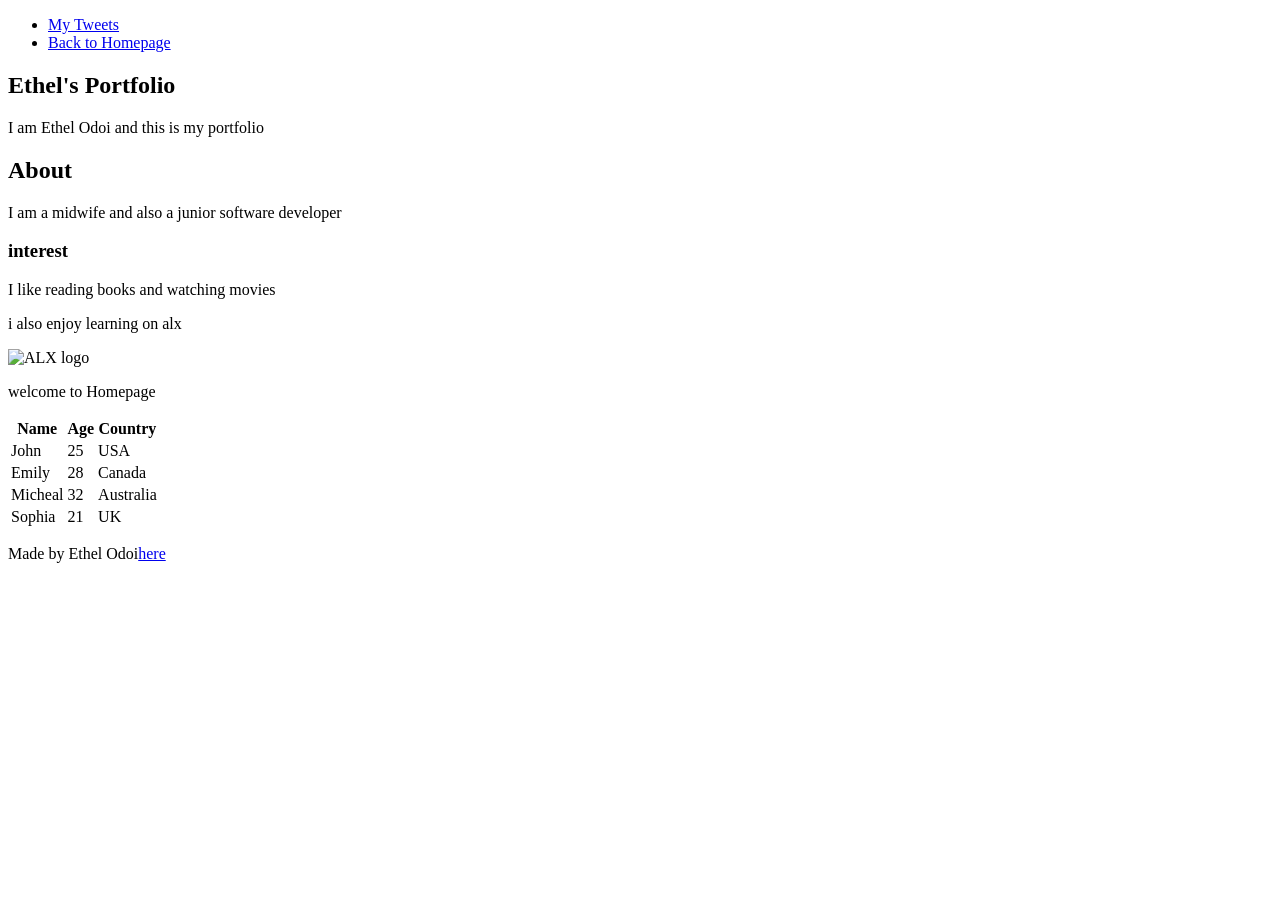
==== css_basic/index.html @ 4b07bd6f "all" ====
<!DOCTYPE html>
<html lang="en">
<head>
    <meta charset="UTF-8">
    <meta name="viewport" content="width=device-width, initial-scale=1.0">
    <title>Document</title>
</head>
<body>
    <header>
        <ul>
            <li><a href="tweets.html">My Tweets</a></li>
            <li><a href="index.html">Back to Homepage</a></li>
        </ul>
    </header>
    <main>
         <article>
                <h1>Ethel's Portfolio</h1>
                <p>I am Ethel Odoi and this is my portfolio</p>
                <h2>About</h2>
                <p>I am a midwife and also a junior software developer</p>
                <h3>interest</h3>
                <p>I like reading books and watching movies</p>
                <p>i also enjoy learning on alx</p>
                <a href="https://www.alxafrica.com"></a>
                <img src="https://i.ibb.co/gTDZZT8/ALX-Logo-07.png" alt="ALX logo" width="200">
            </article>
         <aside>
                <p>welcome to Homepage</p>
         </aside>
         <article>
            <table>
            <thead>
                <tr>
                    <th>Name</th>
                    <th>Age</th>
                    <th>Country</th>
                </tr>
            </thead>
            <tbody>
                <tr>
                    <td>John</td>
                    <td>25</td>
                    <td>USA</td>
                </tr>
                <tr>
                    <td>Emily</td>
                    <td>28</td>
                    <td>Canada</td>
                </tr>
                <tr>
                    <td>Micheal</td>
                    <td>32</td>
                    <td>Australia</td>
                </tr>
                <tr>
                    <td>Sophia</td>
                    <td>21</td>
                    <td>UK</td>
                </tr>
            </tbody>
            </table>
         </article>
    </main>
  <footer>
        <p>Made by Ethel Odoi<a href="https://mywebsite.com" target="_blank">here</a></p>
    </footer>
</body>
</html>
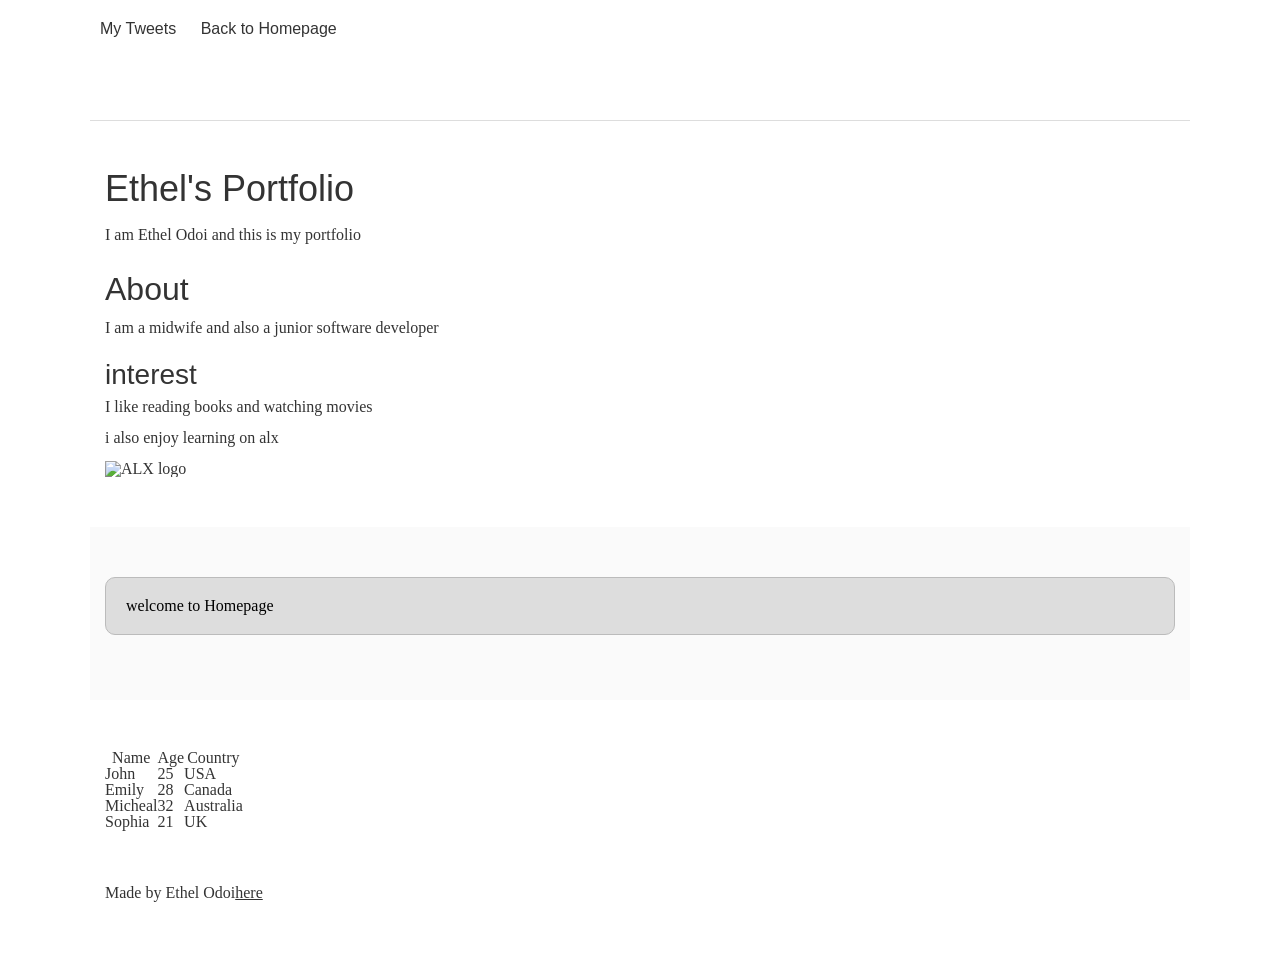
==== commit 9ea8b8e4: "linked html and css" ====
--- a/css_basic/index.html
+++ b/css_basic/index.html
@@ -1,10 +1,12 @@
 <!DOCTYPE html>
 <html lang="en">
 <head>
-    <meta charset="UTF-8">
-    <meta name="viewport" content="width=device-width, initial-scale=1.0">
-    <title>Document</title>
-</head>
+        <meta charset="UTF-8">
+        <meta name="viewport" content="width=device-width, initial-scale=1.0">
+        <title>Document</title>
+        <link rel="stylesheet" href="base.css">
+        <link rel="stylesheet" href="styles.css">
+    </head>
 <body>
     <header>
         <ul>
--- a/css_basic/base.css
+++ b/css_basic/base.css
@@ -0,0 +1,196 @@
+/* Importing webfonts */
+/* (If you're learning CSS, you should disregard that) */
+
+@import url(https://fonts.googleapis.com/css?family=Yeseva+One);
+@import url(https://fonts.googleapis.com/css?family=Josefin+Sans:400,700,700italic,400italic);
+
+
+/* CSS reset rules */
+
+html, body {
+	height: 100%;
+	min-height: 100%;
+}
+html, body, div, span, applet, object, iframe,
+h1, h2, h3, h4, h5, h6, p, blockquote, pre,
+a, abbr, acronym, address, big, cite, code,
+del, dfn, img, ins, kbd, q, s, samp,
+small, strike, sub, sup, tt, var,
+b, u, i, center,
+dl, dt, dd,
+fieldset, form, label, legend,
+table, caption, tbody, tfoot, thead, tr, th, td,
+article, aside, canvas, details, embed, 
+figure, figcaption, footer, header, hgroup, 
+menu, nav, output, ruby, section, summary,
+time, mark, audio, video {
+	margin: 0;
+	padding: 0;
+	border: 0;
+	font-size: 100%;
+	font: inherit;
+	vertical-align: baseline;
+}
+/* HTML5 display-role reset for older browsers */
+article, aside, details, figcaption, figure, 
+footer, header, hgroup, menu, nav, section {
+	display: block;
+}
+body {
+	line-height: 1;
+}
+blockquote, q {
+	quotes: none;
+}
+blockquote:before, blockquote:after,
+q:before, q:after {
+	content: '';
+	content: none;
+}
+table {
+	border-collapse: collapse;
+	border-spacing: 0;
+}
+
+
+/* Fonts and colors */
+
+body {font-family: 'Josefin Sans', serif;
+	color: rgba(0, 0, 0, 0.8);
+}
+h1, h2, h3, h4, h5, h6, header {
+	font-family: 'Yeseva One', sans-serif;
+}
+/*article {
+}*/
+header {
+	border-bottom: 1px solid rgb(221,221,221);
+	transition: border-bottom-color 1s ease;
+}
+header a {
+	color: rgba(0, 0, 0, 0.8);
+}
+aside {
+	background: #FAFAFA;
+}
+aside p {
+	border: 1px solid #bbb;
+	background: #ddd;
+	color: black;
+}
+footer a {
+	color: rgba(0, 0, 0, 0.8);
+}
+a {
+	color: #F80002;
+}
+/* Positioning and margins */
+
+@media (min-width: 1100px) {
+	body {
+		width: 1100px;
+		margin: 0 auto;
+	}
+}
+
+article {
+	padding: 50px 15px;
+}
+article > *:first-child {
+	margin-top: 0;
+}
+aside {
+	padding: 50px 15px;
+}
+header .right {
+	float: right;
+	margin: 0 10px 15px;
+}
+
+
+/* Header */
+header {
+	padding: 20px 0;
+	height: 80px;
+}
+header ul {
+	list-style: none;
+	margin: 0;
+	padding: 0;
+}
+header li {
+	display: inline;
+	vertical-align:middle;
+}
+header li:first-child {
+	margin: 0;
+}
+header li a {
+	margin: 0 10px;
+}
+header li.logo {
+	font-size: 36px;
+}
+header a {
+	text-decoration: none;
+}
+
+/* Aside */
+
+aside p {
+	border-radius: 10px;
+	padding: 20px 20px;
+}
+
+
+/* Footer */
+
+footer {
+	padding: 5px 15px;
+	height: 80px;
+}
+
+
+/* Text styles and margins */
+
+p {
+	margin-bottom: 15px;
+}
+h1 {
+	font-size: 36px;
+	margin: 40px 0 20px;
+}
+h2 {
+	font-size: 32px;
+	margin: 30px 0 15px;
+}
+h3 {
+	font-size: 28px;
+	margin: 25px 0 10px;
+}
+h4 {
+	font-size: 20px;
+	font-weight: bold;
+	margin: 20px 0 10px;
+}
+h5 {
+	font-size: 18px;
+	font-weight: bold;
+	margin: 15px 0 10px;
+}
+h6 {
+	font-weight: bold;
+	margin: 5px 0;
+}
+
+@media (max-width: 800px) {
+  body.works_on_smartphone {
+  	display: block;
+  }
+  body.works_on_smartphone main {
+  	display: block;
+  }
+   header .right {
+  	float: none;
+  }
+}
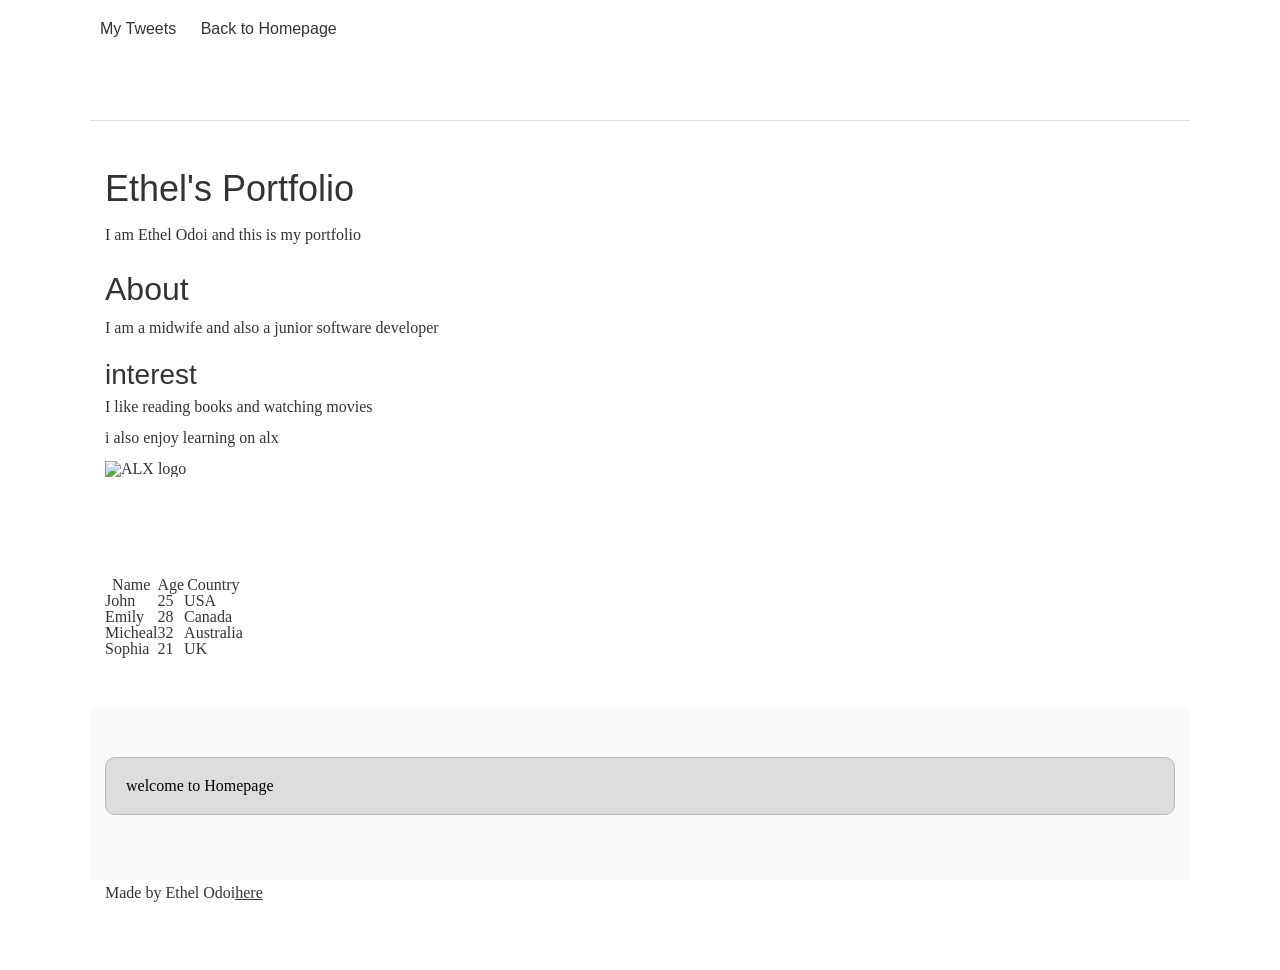
==== commit 2cd23b05: "styled index.html" ====
--- a/css_basic/index.html
+++ b/css_basic/index.html
@@ -26,9 +26,9 @@
                 <a href="https://www.alxafrica.com"></a>
                 <img src="https://i.ibb.co/gTDZZT8/ALX-Logo-07.png" alt="ALX logo" width="200">
             </article>
-         <aside>
-                <p>welcome to Homepage</p>
-         </aside>
+         <!-- <aside> -->
+                <!-- <p>welcome to Homepage</p> -->
+         <!-- </aside> -->
          <article>
             <table>
             <thead>
@@ -62,6 +62,9 @@
             </tbody>
             </table>
          </article>
+          <aside>
+                <p>welcome to Homepage</p>
+         </aside>
     </main>
   <footer>
         <p>Made by Ethel Odoi<a href="https://mywebsite.com" target="_blank">here</a></p>
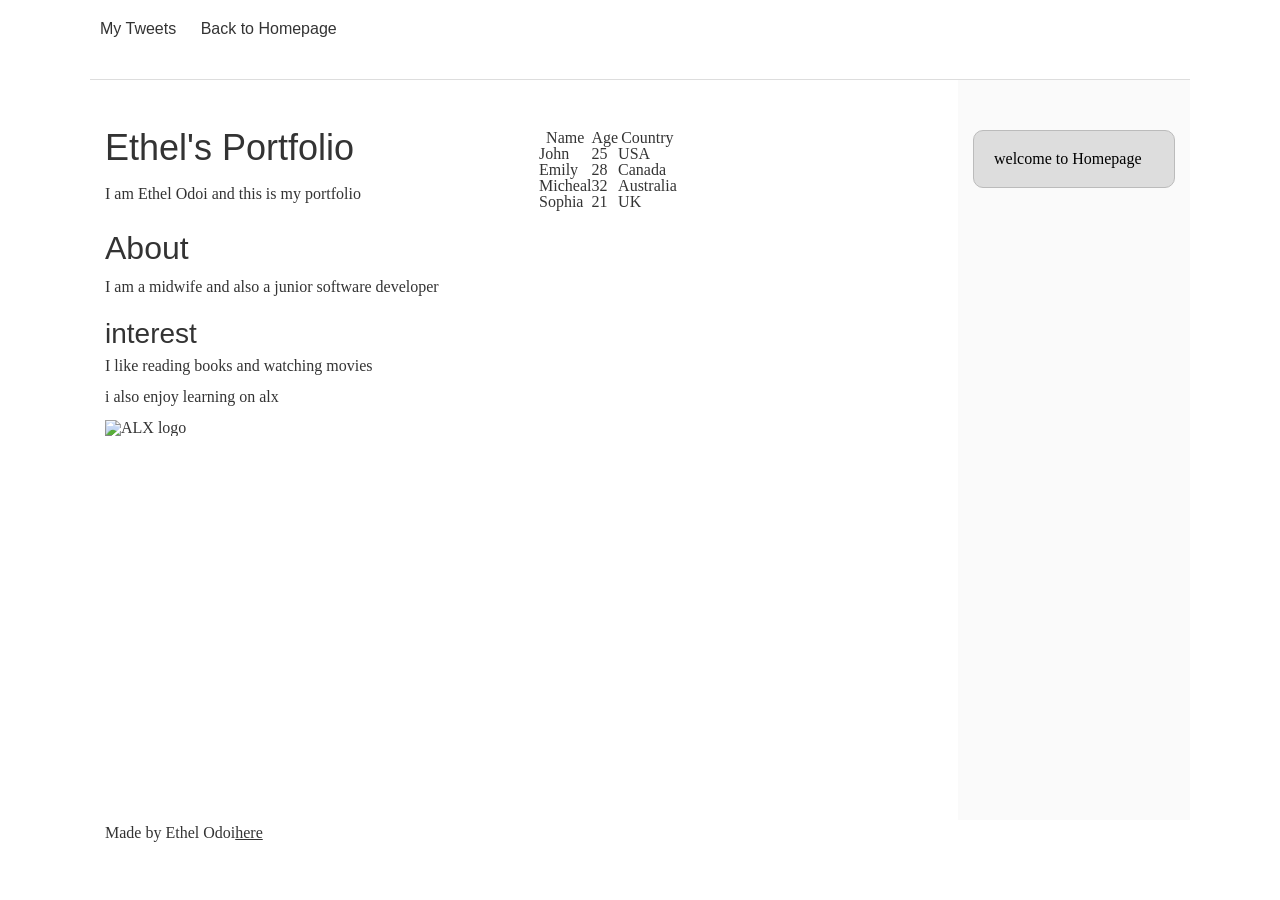
==== commit 26c6d30e: "responsive index.html" ====
--- a/css_basic/index.html
+++ b/css_basic/index.html
@@ -2,12 +2,12 @@
 <html lang="en">
 <head>
         <meta charset="UTF-8">
-        <meta name="viewport" content="width=device-width, initial-scale=1.0">
+        <meta name="viewport" content="width=device-width, initial-scale=1.0, viewport-fit=cover">
         <title>Document</title>
         <link rel="stylesheet" href="base.css">
         <link rel="stylesheet" href="styles.css">
     </head>
-<body>
+<body class="works_on_smartphone">
     <header>
         <ul>
             <li><a href="tweets.html">My Tweets</a></li>
--- a/css_basic/styles.css
+++ b/css_basic/styles.css
@@ -0,0 +1,21 @@
+*, *:before, *:after{
+    box-sizing: border-box;
+}
+body{
+    display: flex;
+    flex-direction: column;
+}
+main{
+    display: flex;
+    flex-direction: row;
+    flex: auto;
+}
+article{
+    flex: 2;
+    overflow-y: auto;
+}
+aside{
+    flex: 1;
+    overflow-y: auto;
+}
+
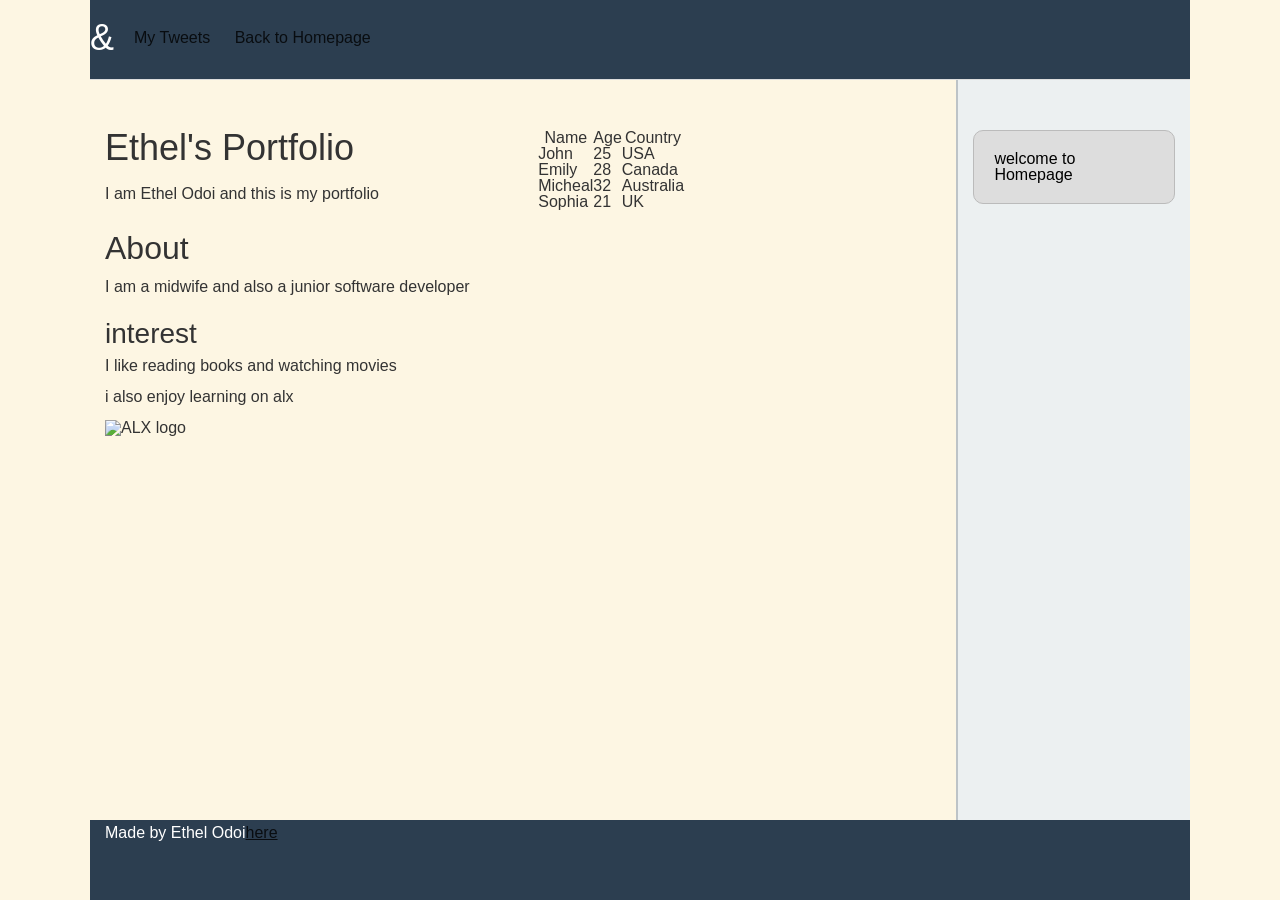
==== commit 7b9b11a4: "logo added" ====
--- a/css_basic/index.html
+++ b/css_basic/index.html
@@ -10,6 +10,7 @@
 <body class="works_on_smartphone">
     <header>
         <ul>
+            <li class="logo">&amp;&#10;</li>
             <li><a href="tweets.html">My Tweets</a></li>
             <li><a href="index.html">Back to Homepage</a></li>
         </ul>
--- a/css_basic/styles.css
+++ b/css_basic/styles.css
@@ -4,6 +4,13 @@
 body{
     display: flex;
     flex-direction: column;
+    background-color: #fdf6e3;
+    font-family: 'Segoe UI', Tahoma, Geneva, Verdana, sans-serif;
+    color: #333;
+}
+header{
+    background-color: #2c3e50;
+    color: white;
 }
 main{
     display: flex;
@@ -13,9 +20,16 @@
 article{
     flex: 2;
     overflow-y: auto;
+    font-family: Verdana, Geneva, Tahoma, sans-serif;
 }
 aside{
     flex: 1;
     overflow-y: auto;
+    background-color: #ecf0f1;
+    border-left: 2px solid #bdc3c7;
+}
+footer{
+    background-color: #2c3e50;
+color: white;
 }
 
